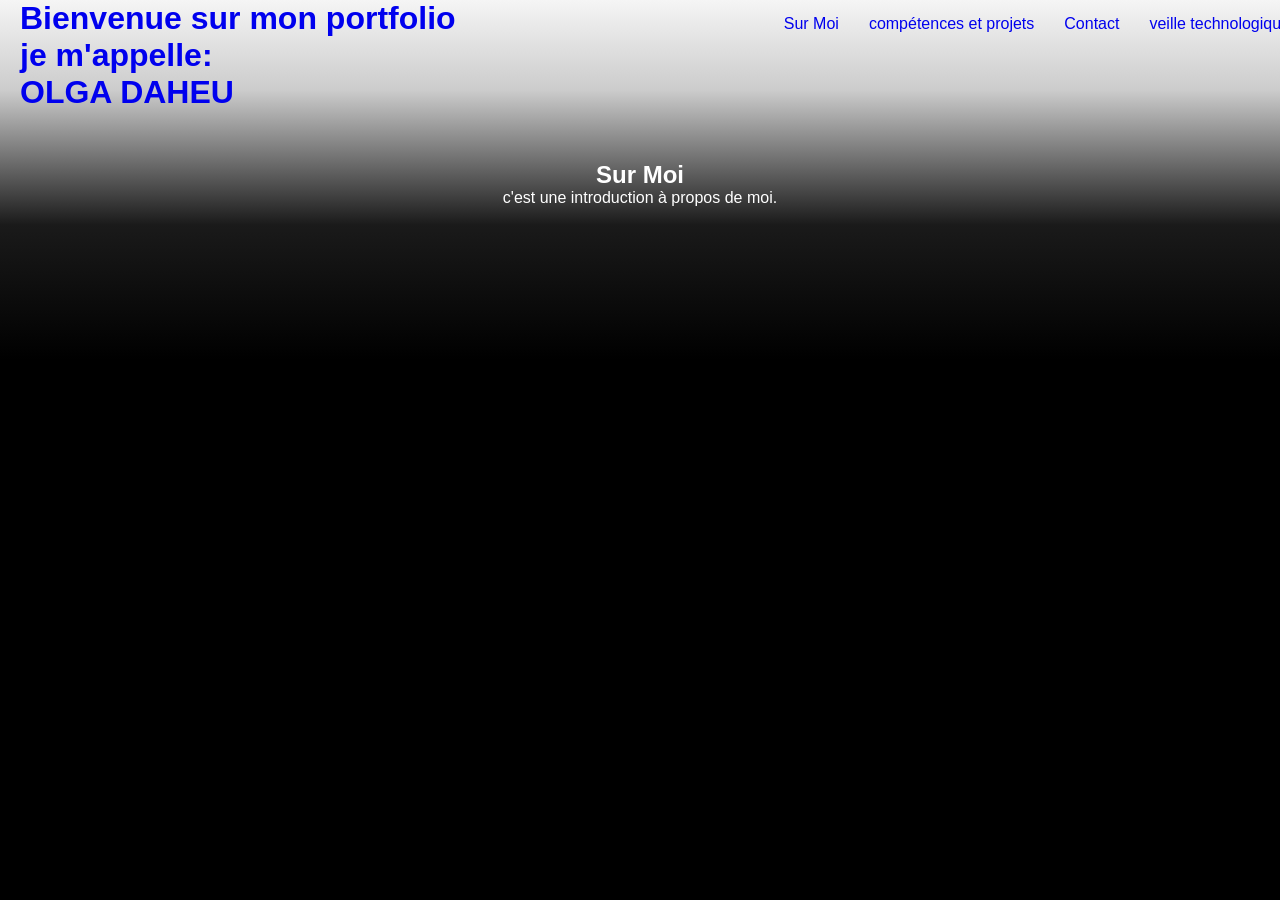
==== folio.html @ aae1e91f "Premier commit - Portfolio" ====
<!DOCTYPE html>
<html lang="en">
<head>
    <meta charset="UTF-8">
    <meta name="viewport" content="width=device-width, initial-scale=1.0">
    <link rel="stylesheet" href="folio.css">
    <title>Sur Moi</title>
</head>
<body>
    <h1><a href="folio.html">Bienvenue sur mon portfolio <br> je m'appelle:<br>
    OLGA DAHEU</h1>
    <nav>
        <ul>
            <li><a href="folio.html">Sur Moi</a></li>
            <li><a href="page2.html">compétences et projets</a></li>
            <li><a href="page3.html">Contact</a></li>
            <li><a href="page4.html">veille technologique</a></li>
        </ul>
    </nav>
    <section id="about">
        <h2>Sur Moi</h2>
        <p>c'est une introduction à propos de moi.</p>
        
    </section>
    
</body>
</html>
---- folio.css ----
@font-face {
    font-family: 'Playfair_Display\,Work_Sans';
    src: url('fonts/Playfair_Display\,Work_Sans/') format('truetype');
}
*{
    margin: 0;
    padding: 0;

}
body {
        font-family: 'Playfair_Display\,Work_Sans', sans-serif;
        min-height: 100vh;
        background: linear-gradient(to bottom, 
        #f5f5f5 0%,      
        #cccccc 10%,     
        #1a1a1a 25%,     
        #000000 40%      
    );
    color: #ffffff;
    }
    nav {
    position: fixed;
    top: 0;               
    left: 0;             
    width: 100%;          
    padding: 15px 20px;
    z-index: 1000;        
}

nav ul  {
    display: flex;
    justify-content: flex-end; 
    gap: 20px;
    list-style: none;
    font-family: 'Playfair_Display\,Work_Sans', sans-serif;
}
nav ul li a {
    text-decoration: none;
    margin-right: 10px;
}
nav ul li a:visited{
                    color: black;
}
nav ul li a:hover {
    color: whitesmoke;
    text-decoration: underline;
}
#about {
    text-align: center;
    margin: 50px;
    
}
h1{
    margin-left: 20px;
}
h1 a {
    text-decoration: none;
}
h1 a:visited{ 
    color: black;
}
h1 a:hover {
    color: whitesmoke;
}
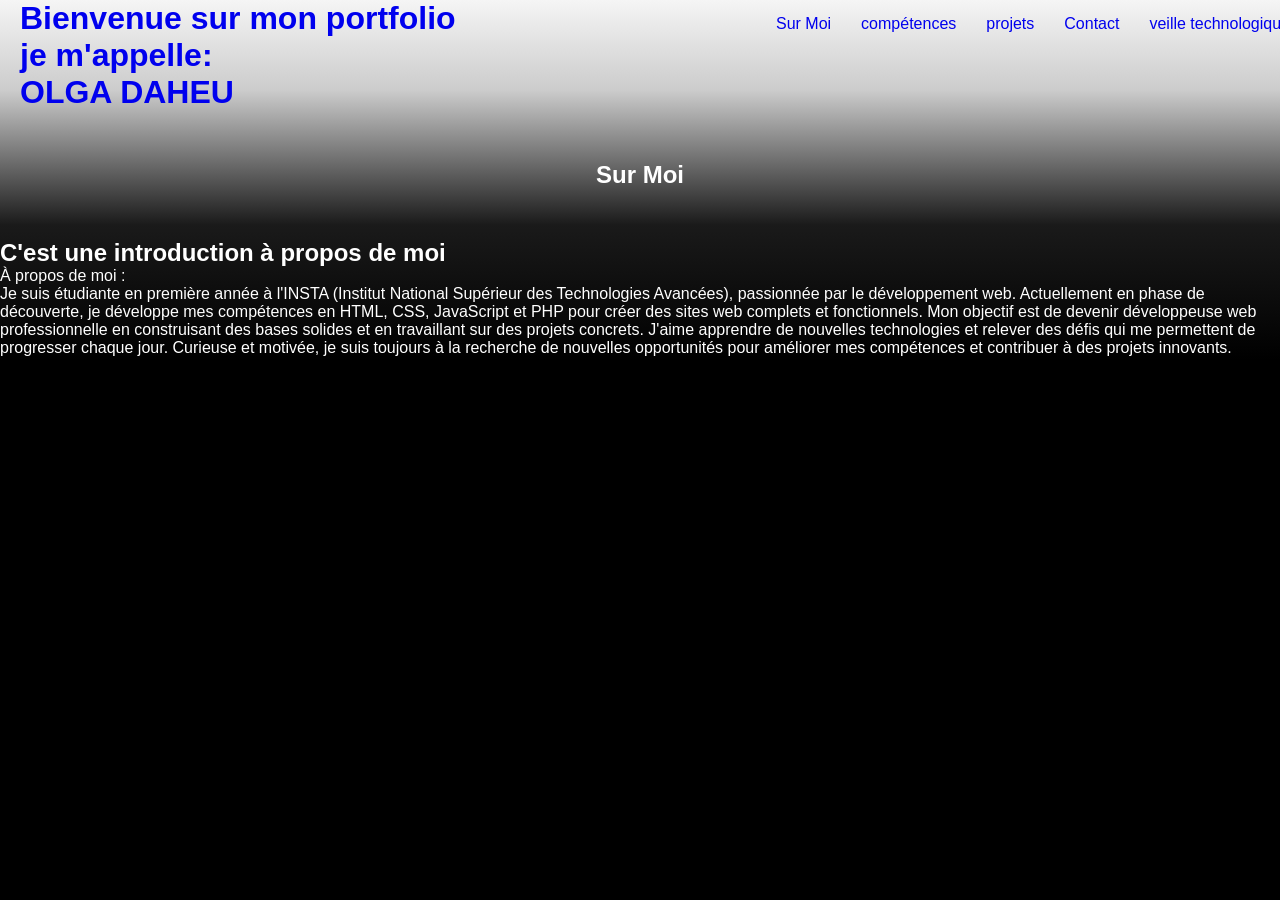
==== commit fbd32475: "sauvegarde version initiale du portfolio" ====
--- a/folio.html
+++ b/folio.html
@@ -12,16 +12,32 @@
     <nav>
         <ul>
             <li><a href="folio.html">Sur Moi</a></li>
-            <li><a href="page2.html">compétences et projets</a></li>
+            <li><a href="page2.html">compétences</a></li>
+            <li><a href="page5.html">projets</a></li>
             <li><a href="page3.html">Contact</a></li>
             <li><a href="page4.html">veille technologique</a></li>
         </ul>
     </nav>
     <section id="about">
         <h2>Sur Moi</h2>
-        <p>c'est une introduction à propos de moi.</p>
-        
     </section>
-    
+
+         <h2>C'est une introduction à propos de moi </h2>
+    <div class="about-section">
+    <div class="about-label">À propos de moi :</div>
+    <div class="about-content">
+      <p>Je suis étudiante en première année à 
+    l'INSTA (Institut National Supérieur des Technologies Avancées), 
+    passionnée par le développement web.
+      Actuellement en phase de découverte, je développe mes compétences 
+    en HTML, CSS, JavaScript et PHP pour créer des sites web complets et fonctionnels.
+    Mon objectif est de devenir développeuse web professionnelle en construisant des bases solides
+    et en travaillant sur des projets concrets. 
+      J'aime apprendre de nouvelles technologies et 
+    relever des défis qui me permettent de progresser chaque jour.
+    Curieuse et motivée, je suis toujours à la recherche de nouvelles opportunités pour
+    améliorer mes compétences et contribuer à des projets innovants.</p>
+    </div>
+    </div>
 </body>
 </html>
